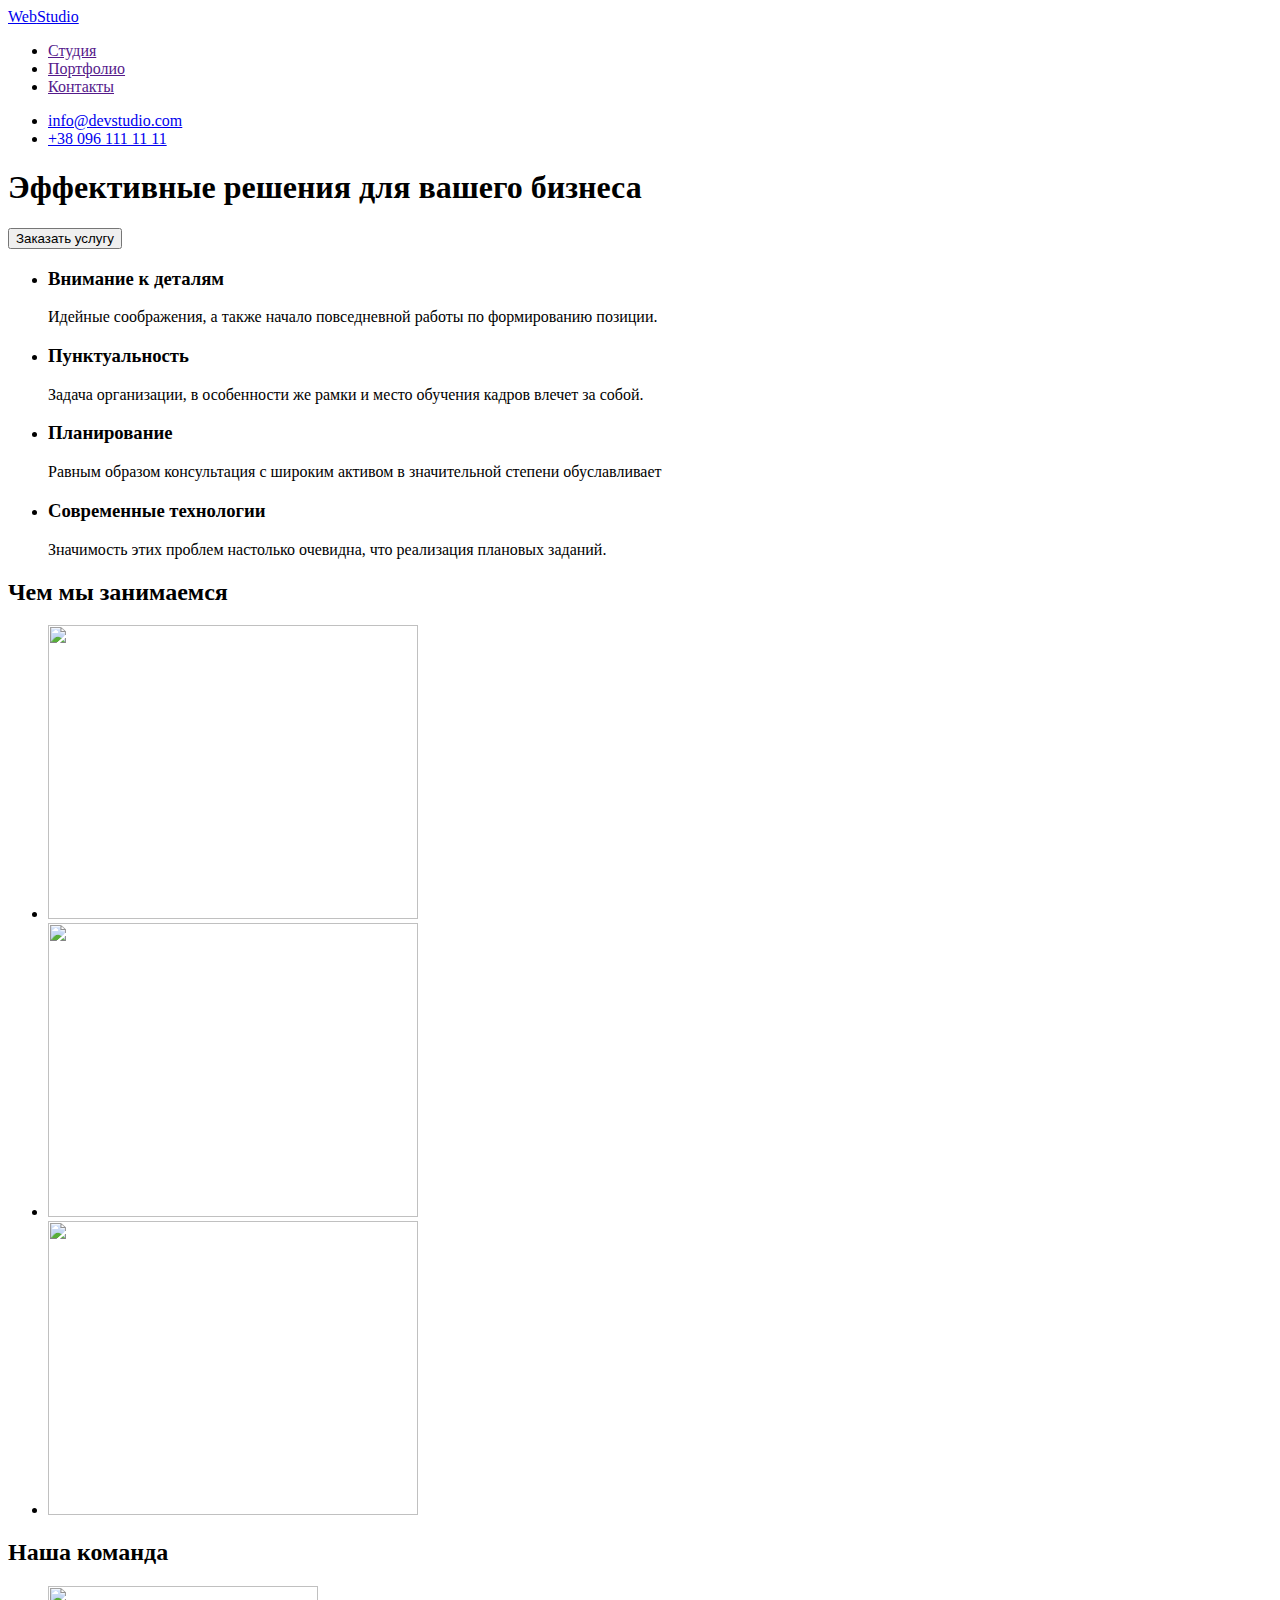
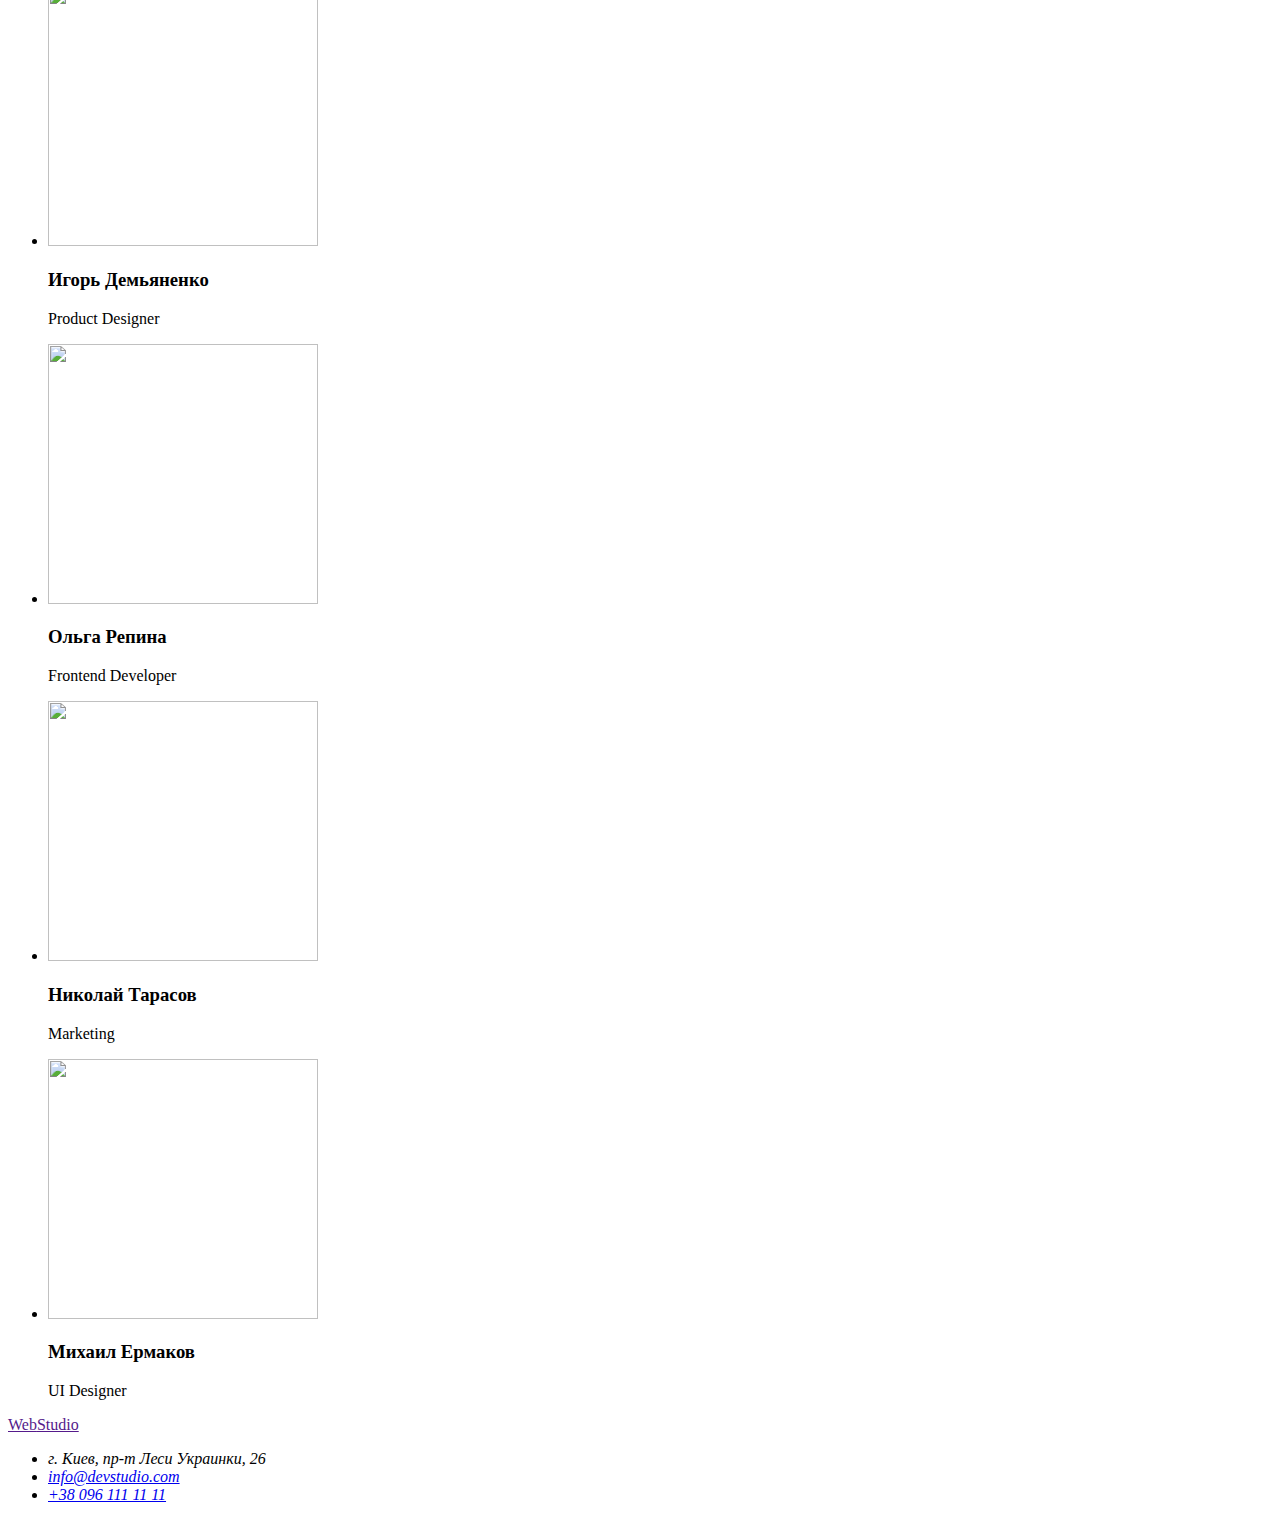
==== index.html @ 8035dbe0 "Create index.html" ====
<!DOCTYPE html>
<html lang="en">

<head>
    <meta charset="UTF-8" />
    <meta http-equiv="X-UA-Compatible" content="IE=edge" />
    <meta name="viewport" content="width=device-width, initial-scale=1.0" />
    <title>WebStudio</title>
    <link rel="preconnect" href="https://fonts.googleapis.com">
    <link rel="preconnect" href="https://fonts.gstatic.com" crossorigin>
    <link
        href="https://fonts.googleapis.com/css2?family=Raleway:wght@700&family=Roboto:wght@400;500;700;900&display=swap"
        rel="stylesheet">
    <link rel="stylesheet" href="./css/style.css">
</head>

<body>
    <header class="header">
        <a href="./index.html" class="header-logo"> <span class="web">Web</span>Studio
        </a>
        <nav class="header-nav">
            <ul class="header-list-nav">
                <li class="header-item"><a href="" class="header-link current">Студия</a></li>
                <li class="header-item"><a href="" class="header-link">Портфолио</a></li>
                <li class="header-item"><a href="" class="header-link">Контакты</a></li>
            </ul>
        </nav>
        <ul class="header-contact-list">
            <li class="header-contact-item">
                <a href="mail:info@devstudio.com" class="header-mail">info@devstudio.com</a>
            </li>
            <li class="header-contact-item">
                <a href="tel:+380961111111" class="header-tel">+38 096 111 11 11</a>
            </li>
        </ul>
    </header>
    <main>
        <section class="solutions">
            <h1 class="solutions-header">Эффективные решения для вашего бизнеса</h1>
            <button type="button" class="solutions-button">Заказать услугу</button>
        </section>
        <!--Main-->
        <!--Peculiarities-->
        <section class="peculiarities">
            <h2 hidden>Особенности </h2>

            <ul class="peculiarities-list">
                <li class="peculiarities-list-item">
                    <h3 class="peculiarities-item-header">Внимание к деталям</h3>
                    <p class="peculiarities-item-par">
                        Идейные соображения, а также начало повседневной работы по
                        формированию позиции.
                    </p>
                </li>
                <li class="peculiarities-list-item">
                    <h3 class="peculiarities-item-header">Пунктуальность</h3>
                    <p class="peculiarities-item-par">
                        Задача организации, в особенности же рамки и место обучения кадров
                        влечет за собой.
                    </p>
                </li>
                <li class="peculiarities-list-item">
                    <h3 class="peculiarities-item-header">Планирование</h3>
                    <p class="peculiarities-item-par">
                        Равным образом консультация с широким активом в значительной степени
                        обуславливает
                    </p>
                </li>
                <li class="peculiarities-list-item">
                    <h3 class="peculiarities-item-header">Современные технологии</h3>
                    <p class="peculiarities-item-par">
                        Значимость этих проблем настолько очевидна, что реализация плановых
                        заданий.
                    </p>
                </li>
            </ul>

        </section>
        <!--Employment-->
        <section class="employment">

            <h2 class="employment-header">Чем мы занимаемся</h2>
            <ul class="employment-list">
                <li class="employment-item">
                    <img src="./img/box 1.jpg" alt="" width="370" height="294" />
                </li>
                <li class="employment-item">
                    <img src="./img/box 2.jpg" alt="" width="370" height="294" />
                </li>
                <li class="employment-item">
                    <img src="./img/box 3.jpg" alt="" width="370" height="294" />
                </li>
            </ul>

        </section>
        <!--Team-->
        <section class="team">
            <h2 class="team-header">Наша команда</h2>
            <ul class="team-list">
                <li class="team-member">
                    <div class="card">
                        <img src="./img/img.jpg" alt="" width="270" height="260">
                        <div class="container">
                            <h3 class="team-member-name">Игорь Демьяненко</h3>
                            <p class="team-member-job">Product Designer</p>
                        </div>
                    </div>
                </li>
                <li class="team-member">
                    <div class="card">
                        <img src="./img/img (1).jpg" alt="" width="270" height="260">
                        </img>
                        <div class="container">
                            <h3 class="team-member-name">Ольга Репина
                            </h3>
                            <p class="team-member-job">Frontend Developer</p>
                        </div>
                    </div>
                </li>
                <li class="team-member">
                    <div class="card">
                        <img src="./img/img (2).jpg" alt="" width="270" height="260">
                        </img>
                        <div class="container">
                            <h3 class="team-member-name">Николай Тарасов
                            </h3>
                            <p class="team-member-job">Marketing</p>
                        </div>
                    </div>
                </li>
                <li class="team-member">
                    <div class="card">
                        <img src="./img/img (3).jpg" alt="" width="270" height="260">
                        </img>
                        <div class="container">
                            <h3 class="team-member-name">Михаил Ермаков
                            </h3>
                            <p class="team-member-job">UI Designer</p>
                        </div>
                    </div>
                </li>
            </ul>
        </section>
    </main>
    <footer class="footer">
        <a href="" class="footer-logo"><span class="web">Web</span>Studio
        </a>
        <address class="address">
            <ul class="footer-list">
                <li class="footer-list-item">
                    г. Киев, пр-т Леси Украинки, 26
                </li>
                <li class="footer-list-item">
                    <a href="mail:info@devstudio.com" class="footer-mail">info@devstudio.com</a>
                </li>
                <li class="footer-list-item">
                    <a href="tel:+380961111111" class="footer-tel">+38 096 111 11 11</a>
                </li>
            </ul>
        </address>
    </footer>
</body>

</html>
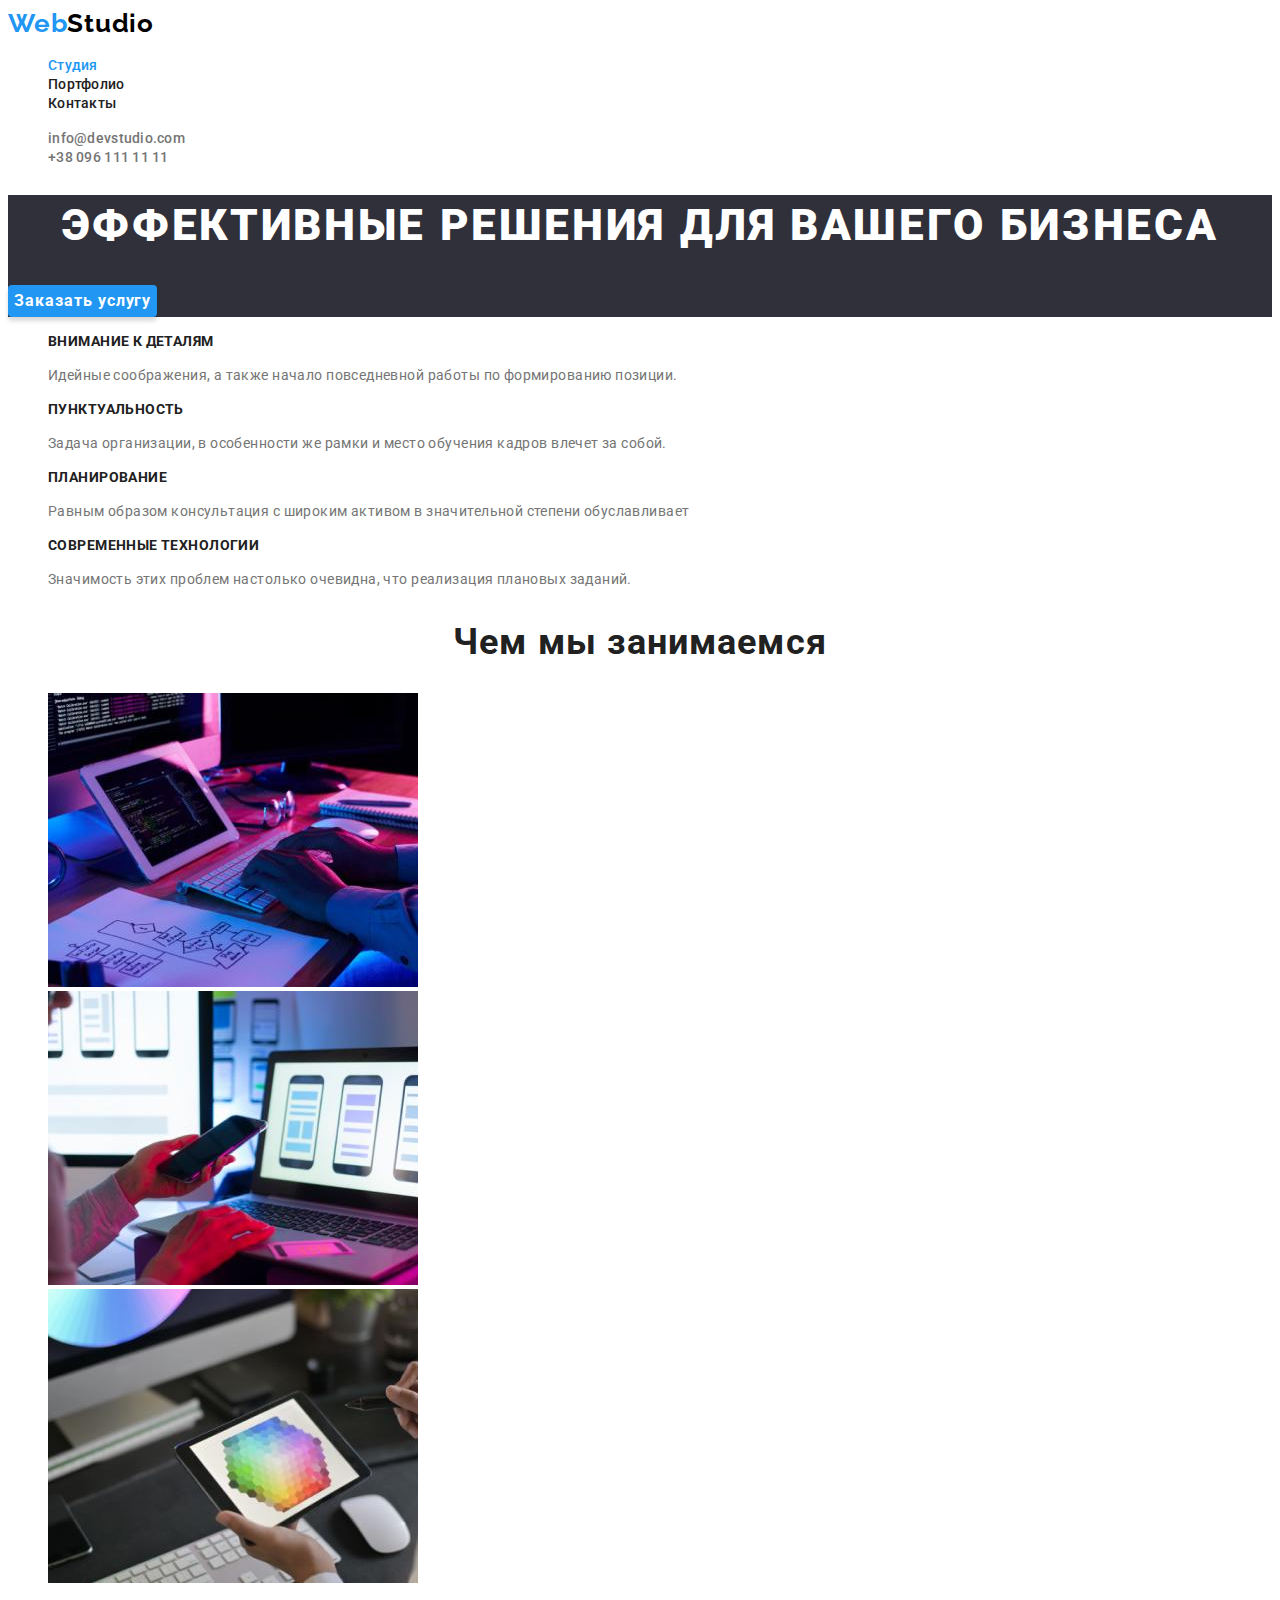
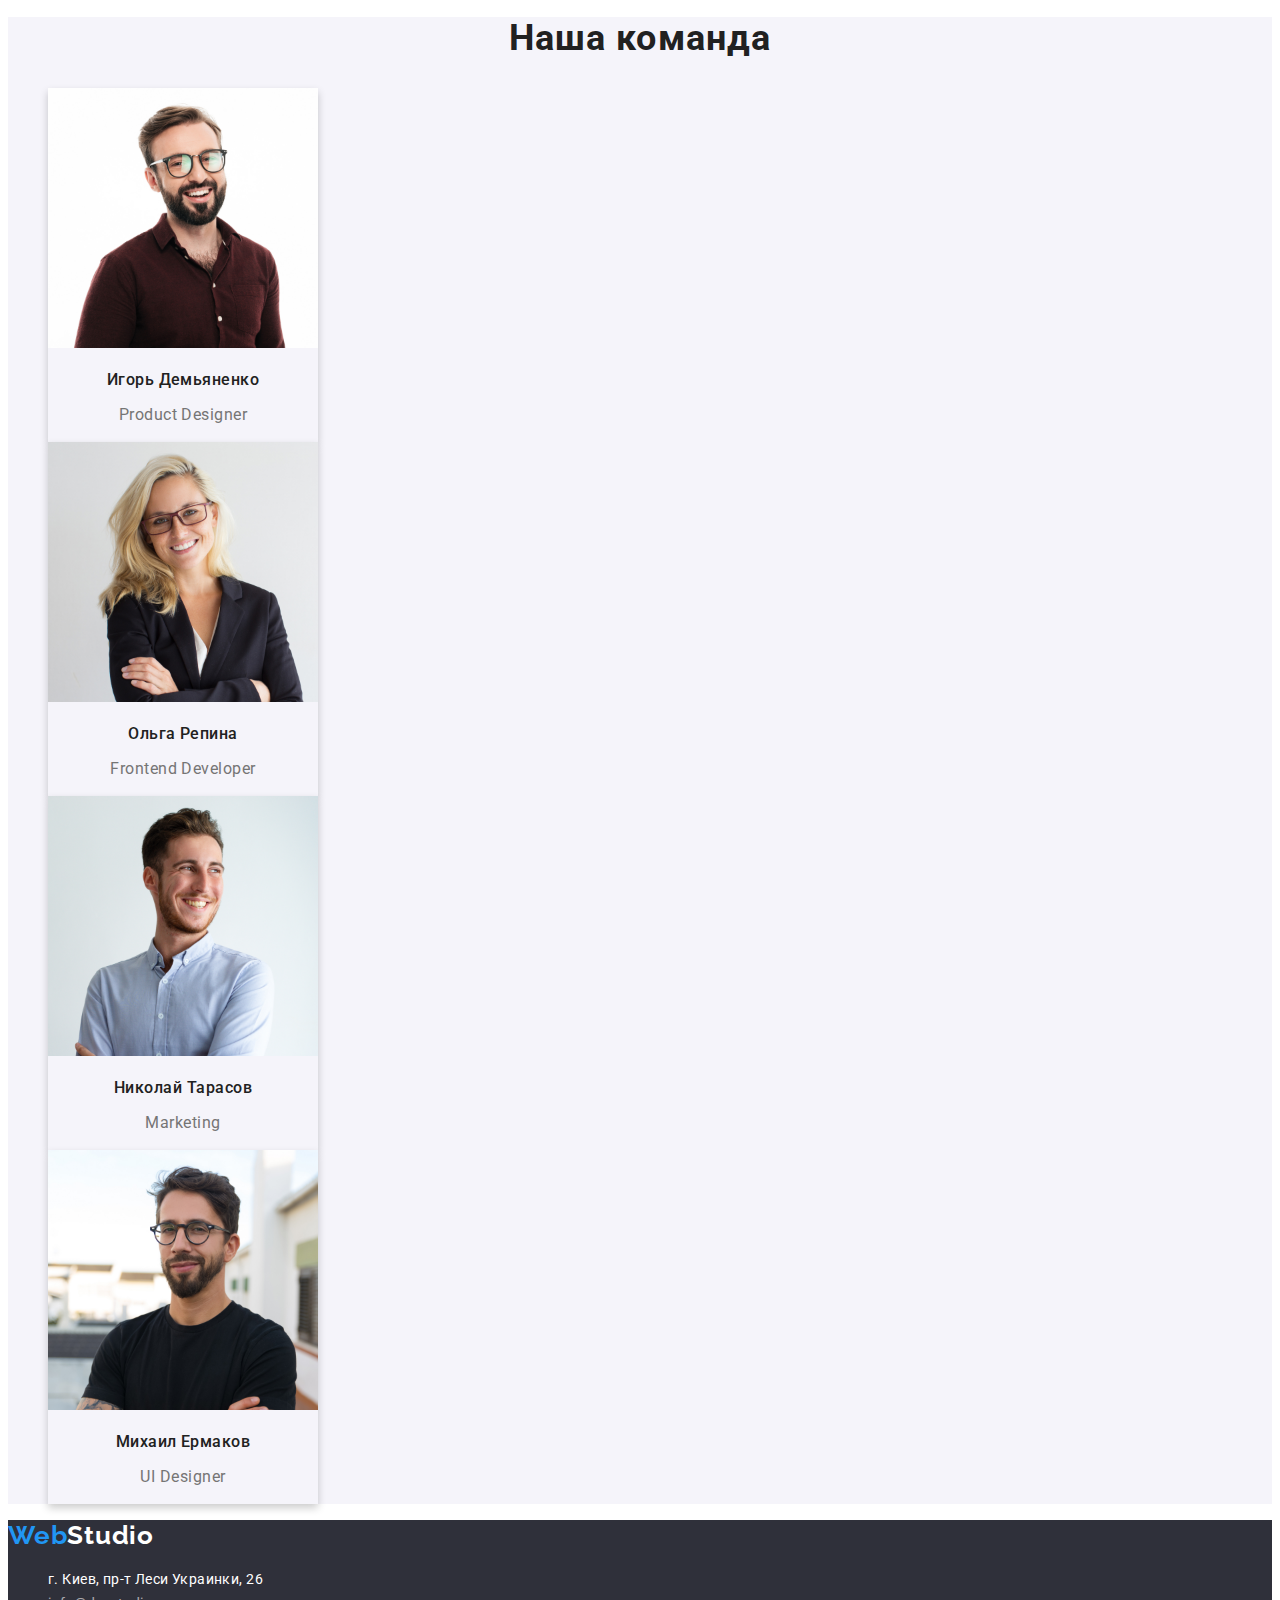
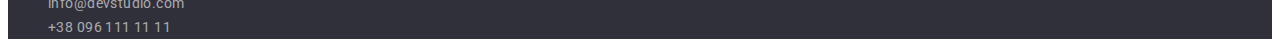
==== commit dce06691: "Update index.html" ====
--- a/index.html
+++ b/index.html
@@ -21,7 +21,7 @@
         <nav class="header-nav">
             <ul class="header-list-nav">
                 <li class="header-item"><a href="" class="header-link current">Студия</a></li>
-                <li class="header-item"><a href="" class="header-link">Портфолио</a></li>
+                <li class="header-item"><a href="./portfolio.html" class="header-link">Портфолио</a></li>
                 <li class="header-item"><a href="" class="header-link">Контакты</a></li>
             </ul>
         </nav>
@@ -99,7 +99,7 @@
             <ul class="team-list">
                 <li class="team-member">
                     <div class="card">
-                        <img src="./img/img.jpg" alt="" width="270" height="260">
+                        <img src="./img/team.jpg" alt="" width="270" height="260">
                         <div class="container">
                             <h3 class="team-member-name">Игорь Демьяненко</h3>
                             <p class="team-member-job">Product Designer</p>
@@ -108,7 +108,7 @@
                 </li>
                 <li class="team-member">
                     <div class="card">
-                        <img src="./img/img (1).jpg" alt="" width="270" height="260">
+                        <img src="./img/team (1).jpg" alt="" width="270" height="260">
                         </img>
                         <div class="container">
                             <h3 class="team-member-name">Ольга Репина
@@ -119,7 +119,7 @@
                 </li>
                 <li class="team-member">
                     <div class="card">
-                        <img src="./img/img (2).jpg" alt="" width="270" height="260">
+                        <img src="./img/team (2).jpg" alt="" width="270" height="260">
                         </img>
                         <div class="container">
                             <h3 class="team-member-name">Николай Тарасов
@@ -130,7 +130,7 @@
                 </li>
                 <li class="team-member">
                     <div class="card">
-                        <img src="./img/img (3).jpg" alt="" width="270" height="260">
+                        <img src="./img/team (3).jpg" alt="" width="270" height="260">
                         </img>
                         <div class="container">
                             <h3 class="team-member-name">Михаил Ермаков
--- a/css/style.css
+++ b/css/style.css
@@ -0,0 +1,331 @@
+body {
+  font-family: "Raleway", sans-serif;
+  font-family: "Roboto", sans-serif;
+}
+/* header */
+.header {
+  background: #ffffff;
+}
+
+.header-logo {
+  font-family: "Raleway";
+  font-style: normal;
+  font-weight: 700;
+  font-size: 26px;
+  line-height: 31px;
+  letter-spacing: 0.03em;
+  color: #000000;
+  text-decoration: none;
+}
+
+.web {
+  font-family: "Raleway";
+  font-style: normal;
+  font-weight: 700;
+  font-size: 26px;
+  line-height: 31px;
+  letter-spacing: 0.03em;
+  color: #2196f3;
+  text-decoration: none;
+}
+
+.header-list-nav {
+  text-decoration: none;
+  list-style: none;
+}
+
+.header-link {
+  font-family: "Roboto";
+  font-style: normal;
+  font-weight: 500;
+  font-size: 14px;
+  line-height: 16px;
+  letter-spacing: 0.02em;
+  text-decoration: none;
+  color: #212121;
+}
+
+.header-link:hover {
+  color: #2196f3;
+}
+.current {
+  color: #2196f3;
+}
+
+.header-contact-list,
+.header-contact-item {
+  text-decoration: none;
+  list-style: none;
+}
+
+.header-mail,
+.header-tel {
+  font-family: "Roboto";
+  font-style: normal;
+  font-weight: 500;
+  font-size: 14px;
+  line-height: 16px;
+  letter-spacing: 0.02em;
+  color: #757575;
+  text-decoration: none;
+}
+
+.header-mail:hover,
+.header-tel:hover,
+.header-mail:focus,
+.header-tel:focus {
+  color: #2196f3;
+}
+/* solutions */
+
+.solutions {
+  background: #2f303a;
+}
+
+.solutions-header {
+  font-family: "Roboto";
+  font-style: normal;
+  font-weight: 900;
+  font-size: 44px;
+  line-height: 60px;
+  text-align: center;
+  letter-spacing: 0.06em;
+  text-transform: uppercase;
+  color: #ffffff;
+}
+
+.solutions-button {
+  background: #2196f3;
+  box-shadow: 0px 4px 4px rgba(0, 0, 0, 0.15);
+  border-radius: 4px;
+  font-family: "Roboto";
+  font-style: normal;
+  font-weight: 700;
+  font-size: 16px;
+  line-height: 30px;
+  display: flex;
+  align-items: center;
+  text-align: center;
+  letter-spacing: 0.06em;
+  color: #ffffff;
+  border-style: none;
+}
+
+.solutions-button:hover {
+  background: #188ce8;
+}
+
+/*-------main-------*/
+/* peculiarities */
+
+.peculiarities-list {
+  list-style-type: none;
+}
+
+.peculiarities-item-header {
+  font-family: "Roboto";
+  font-style: normal;
+  font-weight: 700;
+  font-size: 14px;
+  line-height: 16px;
+  letter-spacing: 0.03em;
+  text-transform: uppercase;
+  color: #212121;
+}
+
+.peculiarities-item-par {
+  font-family: "Roboto";
+  font-style: normal;
+  font-weight: 400;
+  font-size: 14px;
+  line-height: 24px;
+  letter-spacing: 0.03em;
+  color: #757575;
+}
+
+/* employment */
+
+.employment-header {
+  font-family: "Roboto";
+  font-style: normal;
+  font-weight: 700;
+  font-size: 36px;
+  line-height: 42px;
+  text-align: center;
+  letter-spacing: 0.03em;
+
+  color: #212121;
+}
+
+.employment-list {
+  list-style: none;
+}
+
+/* team */
+
+.team {
+  background: #f5f4fa;
+}
+
+.team-header {
+  font-family: "Roboto";
+  font-style: normal;
+  font-weight: 700;
+  font-size: 36px;
+  line-height: 42px;
+  text-align: center;
+  letter-spacing: 0.03em;
+  color: #212121;
+}
+
+.team-list {
+  list-style: none;
+}
+
+.team-member-name {
+  font-family: "Roboto";
+  font-style: normal;
+  font-weight: 500;
+  font-size: 16px;
+  line-height: 19px;
+  text-align: center;
+  letter-spacing: 0.03em;
+  color: #212121;
+}
+
+.team-member-job {
+  font-family: "Roboto";
+  font-style: normal;
+  font-weight: 400;
+  font-size: 16px;
+  line-height: 19px;
+  text-align: center;
+  letter-spacing: 0.03em;
+  color: #757575;
+}
+
+.card {
+  box-shadow: 0 4px 8px 0 rgba(0, 0, 0, 0.2);
+  transition: 0.3s;
+  width: 270px;
+}
+
+.card:hover {
+  box-shadow: 0 8px 16px 0 rgba(0, 0, 0, 0.2);
+}
+
+.container {
+  padding: 2px 16px;
+}
+
+/* footer */
+
+.footer {
+  background: #2f303a;
+}
+
+.footer-logo {
+  font-family: "Raleway";
+  font-style: normal;
+  font-weight: 700;
+  font-size: 26px;
+  line-height: 31px;
+  letter-spacing: 0.03em;
+  color: #ffffff;
+  text-decoration: none;
+}
+
+.footer-list {
+  list-style: none;
+}
+
+.footer-list-item {
+  font-family: "Roboto";
+  font-style: normal;
+  font-weight: 400;
+  font-size: 14px;
+  line-height: 24px;
+  letter-spacing: 0.03em;
+  color: #ffffff;
+}
+
+.footer-mail,
+.footer-tel {
+  font-family: "Roboto";
+  font-style: normal;
+  font-weight: 400;
+  font-size: 14px;
+  line-height: 24px;
+  letter-spacing: 0.03em;
+  color: rgba(255, 255, 255, 0.6);
+  text-decoration: none;
+}
+
+/* PORTFOLIO */
+
+.all-pages {
+  background: #e5e5e5;
+}
+
+.all-pages-list {
+  list-style: none;
+}
+
+.pages-btn {
+  background: #f5f4fa;
+  border-radius: 4px;
+  border: none;
+}
+
+.current {
+  color: #2196f3;
+}
+.pages-btn:hover {
+  background: #2196f3;
+  box-shadow: 0px 3px 1px rgba(0, 0, 0, 0.1), 0px 1px 2px rgba(0, 0, 0, 0.08),
+    0px 2px 2px rgba(0, 0, 0, 0.12);
+  border-radius: 4px;
+}
+
+/* cards */
+
+.all,
+.all-item {
+  list-style: none;
+}
+
+.card-all {
+  background: #ffffff;
+  border: 1px solid #eeeeee;
+  box-shadow: 0 4px 8px 0 rgba(0, 0, 0, 0.2);
+  transition: 0.3s;
+  width: 370px;
+}
+
+.card-all:hover {
+  box-shadow: 0 8px 16px 0 rgba(0, 0, 0, 0.2);
+}
+
+.container-card {
+  padding: 2px 16px;
+}
+
+.container-header {
+  font-family: "Roboto";
+  font-style: normal;
+  font-weight: 700;
+  font-size: 18px;
+  line-height: 36px;
+  letter-spacing: 0.06em;
+  color: #212121;
+}
+
+.container-text {
+  font-family: "Roboto";
+  font-style: normal;
+  font-weight: 400;
+  font-size: 16px;
+  line-height: 30px;
+  letter-spacing: 0.03em;
+  color: #757575;
+}
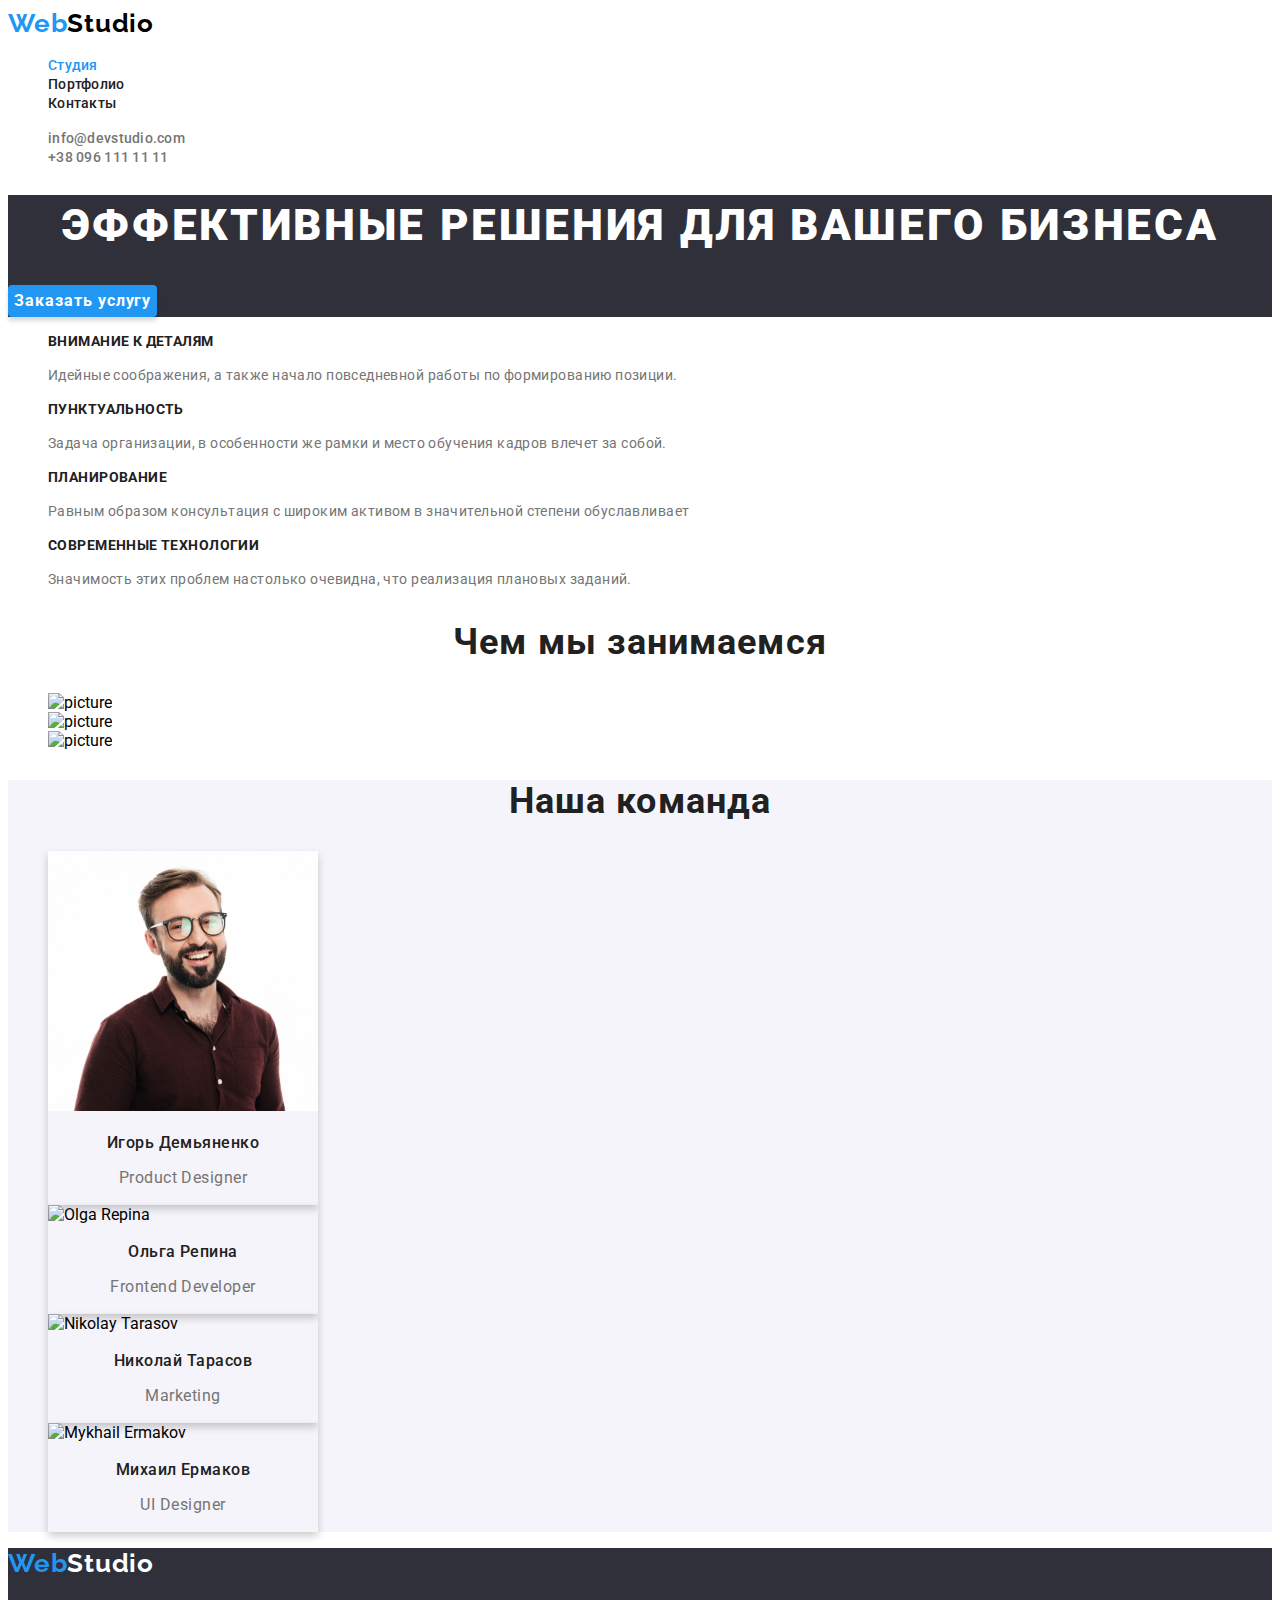
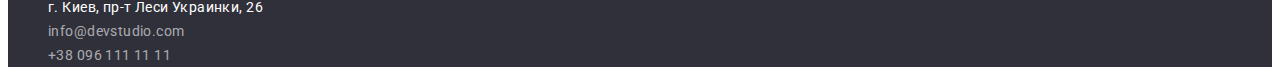
==== commit 95c38e7c: "Update index.html" ====
--- a/index.html
+++ b/index.html
@@ -82,13 +82,13 @@
             <h2 class="employment-header">Чем мы занимаемся</h2>
             <ul class="employment-list">
                 <li class="employment-item">
-                    <img src="./img/box 1.jpg" alt="" width="370" height="294" />
+                    <img src="./img/box1.jpg" alt="picture" width="370" height="294" />
                 </li>
                 <li class="employment-item">
-                    <img src="./img/box 2.jpg" alt="" width="370" height="294" />
+                    <img src="./img/box2.jpg" alt="picture" width="370" height="294" />
                 </li>
                 <li class="employment-item">
-                    <img src="./img/box 3.jpg" alt="" width="370" height="294" />
+                    <img src="./img/box3.jpg" alt="picture" width="370" height="294" />
                 </li>
             </ul>
 
@@ -108,7 +108,7 @@
                 </li>
                 <li class="team-member">
                     <div class="card">
-                        <img src="./img/team (1).jpg" alt="" width="270" height="260">
+                        <img src="./img/team(1).jpg" alt="Olga Repina" width="270" height="260">
                         </img>
                         <div class="container">
                             <h3 class="team-member-name">Ольга Репина
@@ -119,7 +119,7 @@
                 </li>
                 <li class="team-member">
                     <div class="card">
-                        <img src="./img/team (2).jpg" alt="" width="270" height="260">
+                        <img src="./img/team(2).jpg" alt="Nikolay Tarasov" width="270" height="260">
                         </img>
                         <div class="container">
                             <h3 class="team-member-name">Николай Тарасов
@@ -130,7 +130,7 @@
                 </li>
                 <li class="team-member">
                     <div class="card">
-                        <img src="./img/team (3).jpg" alt="" width="270" height="260">
+                        <img src="./img/team(3).jpg" alt="Mykhail Ermakov" width="270" height="260">
                         </img>
                         <div class="container">
                             <h3 class="team-member-name">Михаил Ермаков
--- a/css/style.css
+++ b/css/style.css
@@ -264,7 +264,7 @@
 /* PORTFOLIO */
 
 .all-pages {
-  background: #e5e5e5;
+  background: white;
 }
 
 .all-pages-list {
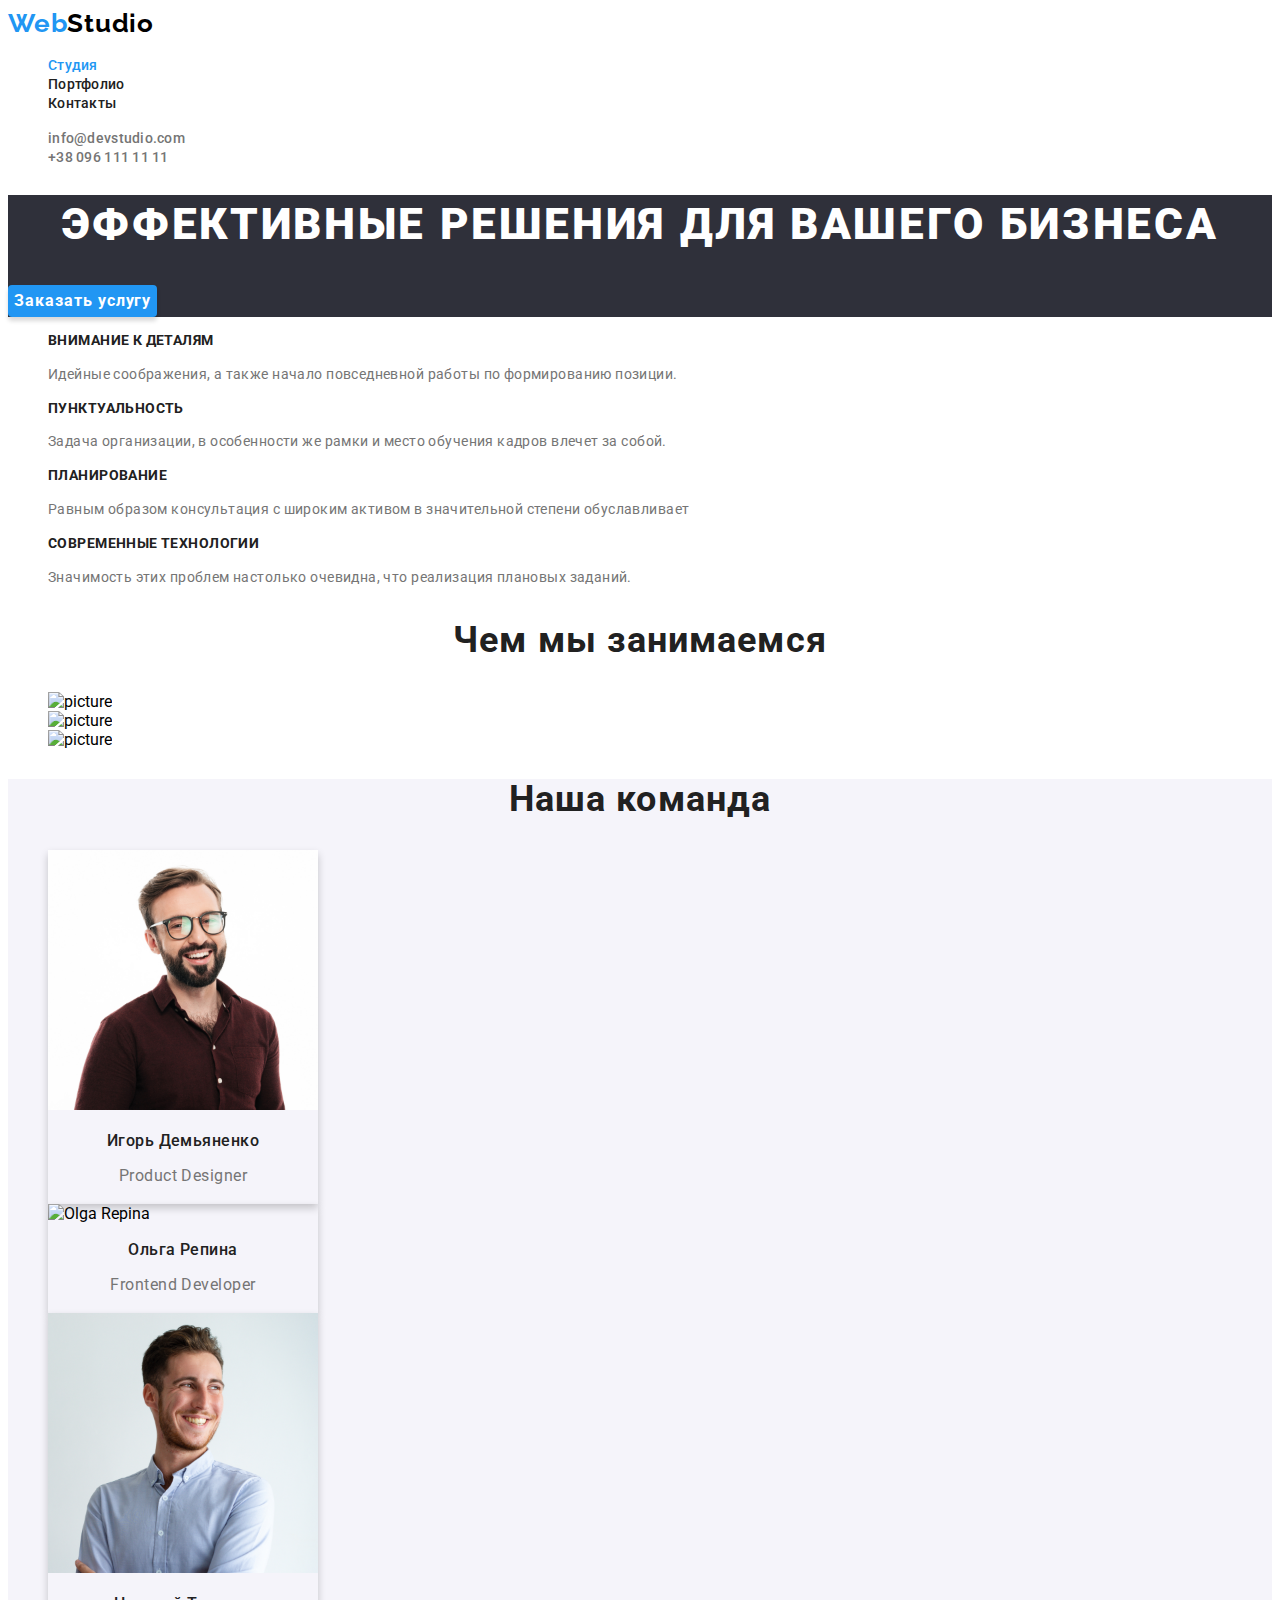
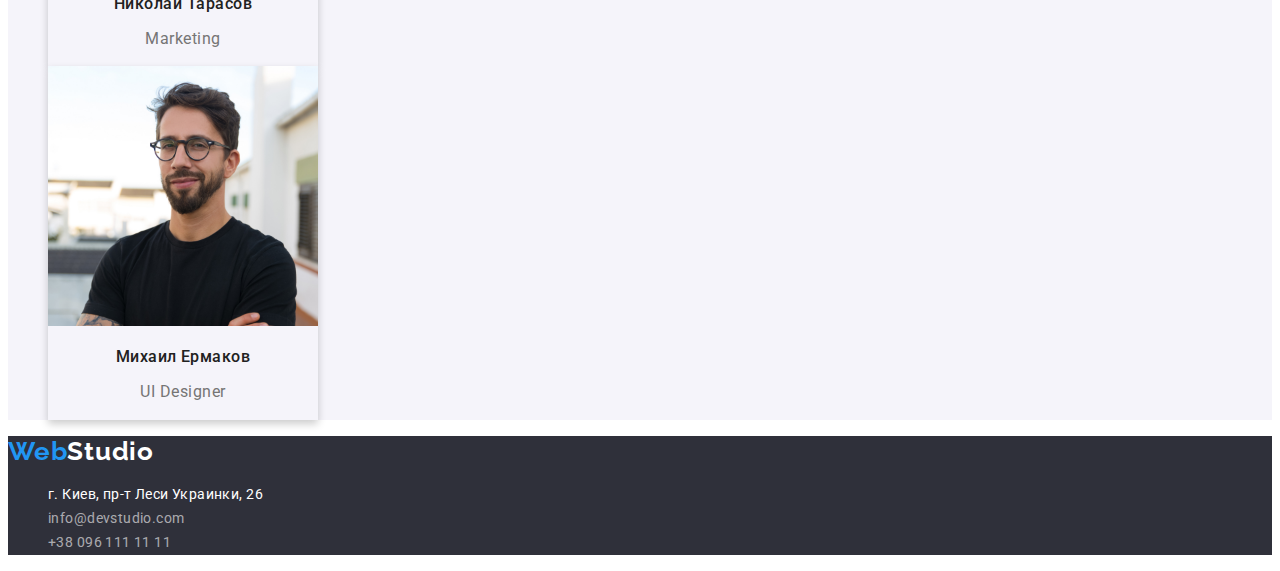
==== commit 3839c302: "Update index.html" ====
--- a/index.html
+++ b/index.html
@@ -143,7 +143,7 @@
         </section>
     </main>
     <footer class="footer">
-        <a href="" class="footer-logo"><span class="web">Web</span>Studio
+        <a href="./index.html" class="footer-logo"><span class="web">Web</span>Studio
         </a>
         <address class="address">
             <ul class="footer-list">
--- a/css/style.css
+++ b/css/style.css
@@ -1,5 +1,10 @@
+:root {
+  --accent-color: #2196f3;
+  --first-text-color: #212121;
+  --second-text-color: #757575;
+}
+
 body {
-  font-family: "Raleway", sans-serif;
   font-family: "Roboto", sans-serif;
 }
 /* header */
@@ -8,24 +13,24 @@
 }
 
 .header-logo {
-  font-family: "Raleway";
+  font-family: "Raleway", sans-serif;
   font-style: normal;
   font-weight: 700;
   font-size: 26px;
-  line-height: 31px;
+  line-height: 1.19;
   letter-spacing: 0.03em;
   color: #000000;
   text-decoration: none;
 }
 
 .web {
-  font-family: "Raleway";
+  font-family: "Raleway", sans-serif;
   font-style: normal;
   font-weight: 700;
   font-size: 26px;
-  line-height: 31px;
-  letter-spacing: 0.03em;
-  color: #2196f3;
+  line-height: 1.19;
+  letter-spacing: 0.03em;
+  color: var(--accent-color);
   text-decoration: none;
 }
 
@@ -35,21 +40,20 @@
 }
 
 .header-link {
-  font-family: "Roboto";
-  font-style: normal;
-  font-weight: 500;
-  font-size: 14px;
-  line-height: 16px;
+  font-style: normal;
+  font-weight: 500;
+  font-size: 14px;
+  line-height: 1.14;
   letter-spacing: 0.02em;
   text-decoration: none;
-  color: #212121;
+  color: var(--first-text-color);
 }
 
 .header-link:hover {
-  color: #2196f3;
+  color: var(--accent-color);
 }
 .current {
-  color: #2196f3;
+  color: var(--accent-color);
 }
 
 .header-contact-list,
@@ -60,13 +64,12 @@
 
 .header-mail,
 .header-tel {
-  font-family: "Roboto";
-  font-style: normal;
-  font-weight: 500;
-  font-size: 14px;
-  line-height: 16px;
+  font-style: normal;
+  font-weight: 500;
+  font-size: 14px;
+  line-height: 1.14;
   letter-spacing: 0.02em;
-  color: #757575;
+  color: var(--second-text-color);
   text-decoration: none;
 }
 
@@ -74,7 +77,7 @@
 .header-tel:hover,
 .header-mail:focus,
 .header-tel:focus {
-  color: #2196f3;
+  color: var(--accent-color);
 }
 /* solutions */
 
@@ -83,11 +86,10 @@
 }
 
 .solutions-header {
-  font-family: "Roboto";
   font-style: normal;
   font-weight: 900;
   font-size: 44px;
-  line-height: 60px;
+  line-height: 1.36;
   text-align: center;
   letter-spacing: 0.06em;
   text-transform: uppercase;
@@ -95,14 +97,14 @@
 }
 
 .solutions-button {
-  background: #2196f3;
+  background: var(--accent-color);
   box-shadow: 0px 4px 4px rgba(0, 0, 0, 0.15);
   border-radius: 4px;
-  font-family: "Roboto";
-  font-style: normal;
-  font-weight: 700;
-  font-size: 16px;
-  line-height: 30px;
+  font-family: inherit;
+  font-style: normal;
+  font-weight: 700;
+  font-size: 16px;
+  line-height: 1.87;
   display: flex;
   align-items: center;
   text-align: center;
@@ -123,38 +125,35 @@
 }
 
 .peculiarities-item-header {
-  font-family: "Roboto";
-  font-style: normal;
-  font-weight: 700;
-  font-size: 14px;
-  line-height: 16px;
+  font-style: normal;
+  font-weight: 700;
+  font-size: 14px;
+  line-height: 1.14;
   letter-spacing: 0.03em;
   text-transform: uppercase;
-  color: #212121;
+  color: var(--first-text-color);
 }
 
 .peculiarities-item-par {
-  font-family: "Roboto";
-  font-style: normal;
-  font-weight: 400;
-  font-size: 14px;
-  line-height: 24px;
-  letter-spacing: 0.03em;
-  color: #757575;
+  font-style: normal;
+  font-weight: 400;
+  font-size: 14px;
+  line-height: 1.71;
+  letter-spacing: 0.03em;
+  color: var(--second-text-color);
 }
 
 /* employment */
 
 .employment-header {
-  font-family: "Roboto";
   font-style: normal;
   font-weight: 700;
   font-size: 36px;
-  line-height: 42px;
-  text-align: center;
-  letter-spacing: 0.03em;
-
-  color: #212121;
+  line-height: 1.16;
+  text-align: center;
+  letter-spacing: 0.03em;
+
+  color: var(--first-text-color);
 }
 
 .employment-list {
@@ -168,14 +167,13 @@
 }
 
 .team-header {
-  font-family: "Roboto";
   font-style: normal;
   font-weight: 700;
   font-size: 36px;
-  line-height: 42px;
-  text-align: center;
-  letter-spacing: 0.03em;
-  color: #212121;
+  line-height: 1.16;
+  text-align: center;
+  letter-spacing: 0.03em;
+  color: var(--first-text-color);
 }
 
 .team-list {
@@ -183,25 +181,23 @@
 }
 
 .team-member-name {
-  font-family: "Roboto";
-  font-style: normal;
-  font-weight: 500;
-  font-size: 16px;
-  line-height: 19px;
-  text-align: center;
-  letter-spacing: 0.03em;
-  color: #212121;
+  font-style: normal;
+  font-weight: 500;
+  font-size: 16px;
+  line-height: 1.18;
+  text-align: center;
+  letter-spacing: 0.03em;
+  color: var(--first-text-color);
 }
 
 .team-member-job {
-  font-family: "Roboto";
-  font-style: normal;
-  font-weight: 400;
-  font-size: 16px;
-  line-height: 19px;
-  text-align: center;
-  letter-spacing: 0.03em;
-  color: #757575;
+  font-style: normal;
+  font-weight: 400;
+  font-size: 16px;
+  line-height: 1.18;
+  text-align: center;
+  letter-spacing: 0.03em;
+  color: var(--second-text-color);
 }
 
 .card {
@@ -225,11 +221,11 @@
 }
 
 .footer-logo {
-  font-family: "Raleway";
+  font-family: "Raleway", sans-serif;
   font-style: normal;
   font-weight: 700;
   font-size: 26px;
-  line-height: 31px;
+  line-height: 1.19;
   letter-spacing: 0.03em;
   color: #ffffff;
   text-decoration: none;
@@ -240,22 +236,20 @@
 }
 
 .footer-list-item {
-  font-family: "Roboto";
-  font-style: normal;
-  font-weight: 400;
-  font-size: 14px;
-  line-height: 24px;
+  font-style: normal;
+  font-weight: 400;
+  font-size: 14px;
+  line-height: 1.71;
   letter-spacing: 0.03em;
   color: #ffffff;
 }
 
 .footer-mail,
 .footer-tel {
-  font-family: "Roboto";
-  font-style: normal;
-  font-weight: 400;
-  font-size: 14px;
-  line-height: 24px;
+  font-style: normal;
+  font-weight: 400;
+  font-size: 14px;
+  line-height: 1.71;
   letter-spacing: 0.03em;
   color: rgba(255, 255, 255, 0.6);
   text-decoration: none;
@@ -274,14 +268,36 @@
 .pages-btn {
   background: #f5f4fa;
   border-radius: 4px;
+  font-family: inherit;
+  font-weight: 500;
+  font-size: 16px;
+  line-height: 1.62;
+  text-align: center;
+  letter-spacing: 0.03em;
   border: none;
-}
-
-.current {
-  color: #2196f3;
-}
+  color: var(--first-text-color);
+}
+
+.pages-btn:hover,
+.pages-btn:focus {
+  font-weight: 500;
+  font-size: 16px;
+  line-height: 1.62;
+  text-align: center;
+  letter-spacing: 0.03em;
+  color: #ffffff;
+  box-shadow: 0px 3px 1px rgba(0, 0, 0, 0.1), 0px 1px 2px rgba(0, 0, 0, 0.08),
+    0px 2px 2px rgba(0, 0, 0, 0.12);
+  border-radius: 4px;
+  background: var(--accent-color);
+}
+
+.pages-btn.current {
+  color: var(--accent-color);
+}
+
 .pages-btn:hover {
-  background: #2196f3;
+  background: var(--accent-color);
   box-shadow: 0px 3px 1px rgba(0, 0, 0, 0.1), 0px 1px 2px rgba(0, 0, 0, 0.08),
     0px 2px 2px rgba(0, 0, 0, 0.12);
   border-radius: 4px;
@@ -311,21 +327,19 @@
 }
 
 .container-header {
-  font-family: "Roboto";
   font-style: normal;
   font-weight: 700;
   font-size: 18px;
-  line-height: 36px;
+  line-height: 2;
   letter-spacing: 0.06em;
-  color: #212121;
+  color: var(--first-text-color);
 }
 
 .container-text {
-  font-family: "Roboto";
-  font-style: normal;
-  font-weight: 400;
-  font-size: 16px;
-  line-height: 30px;
-  letter-spacing: 0.03em;
-  color: #757575;
-}
+  font-style: normal;
+  font-weight: 400;
+  font-size: 16px;
+  line-height: 1.87;
+  letter-spacing: 0.03em;
+  color: var(--second-text-color);
+}
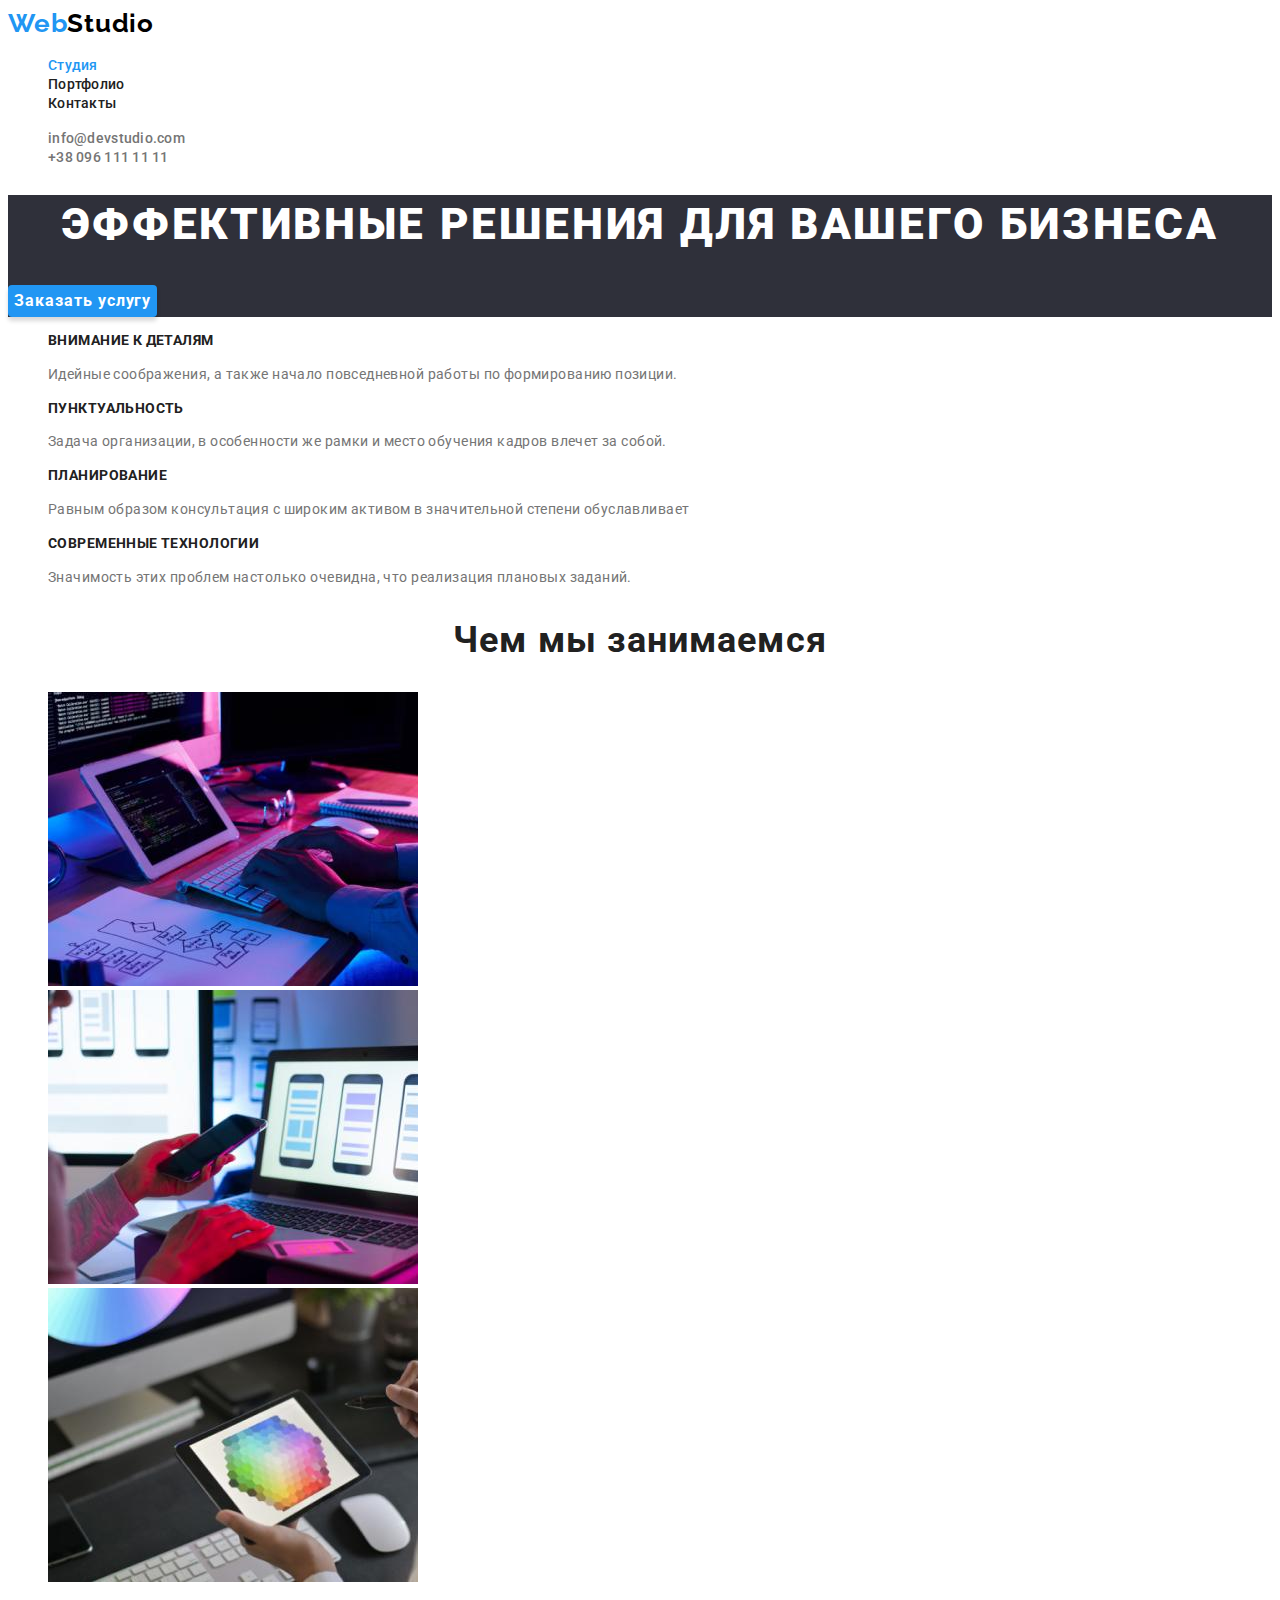
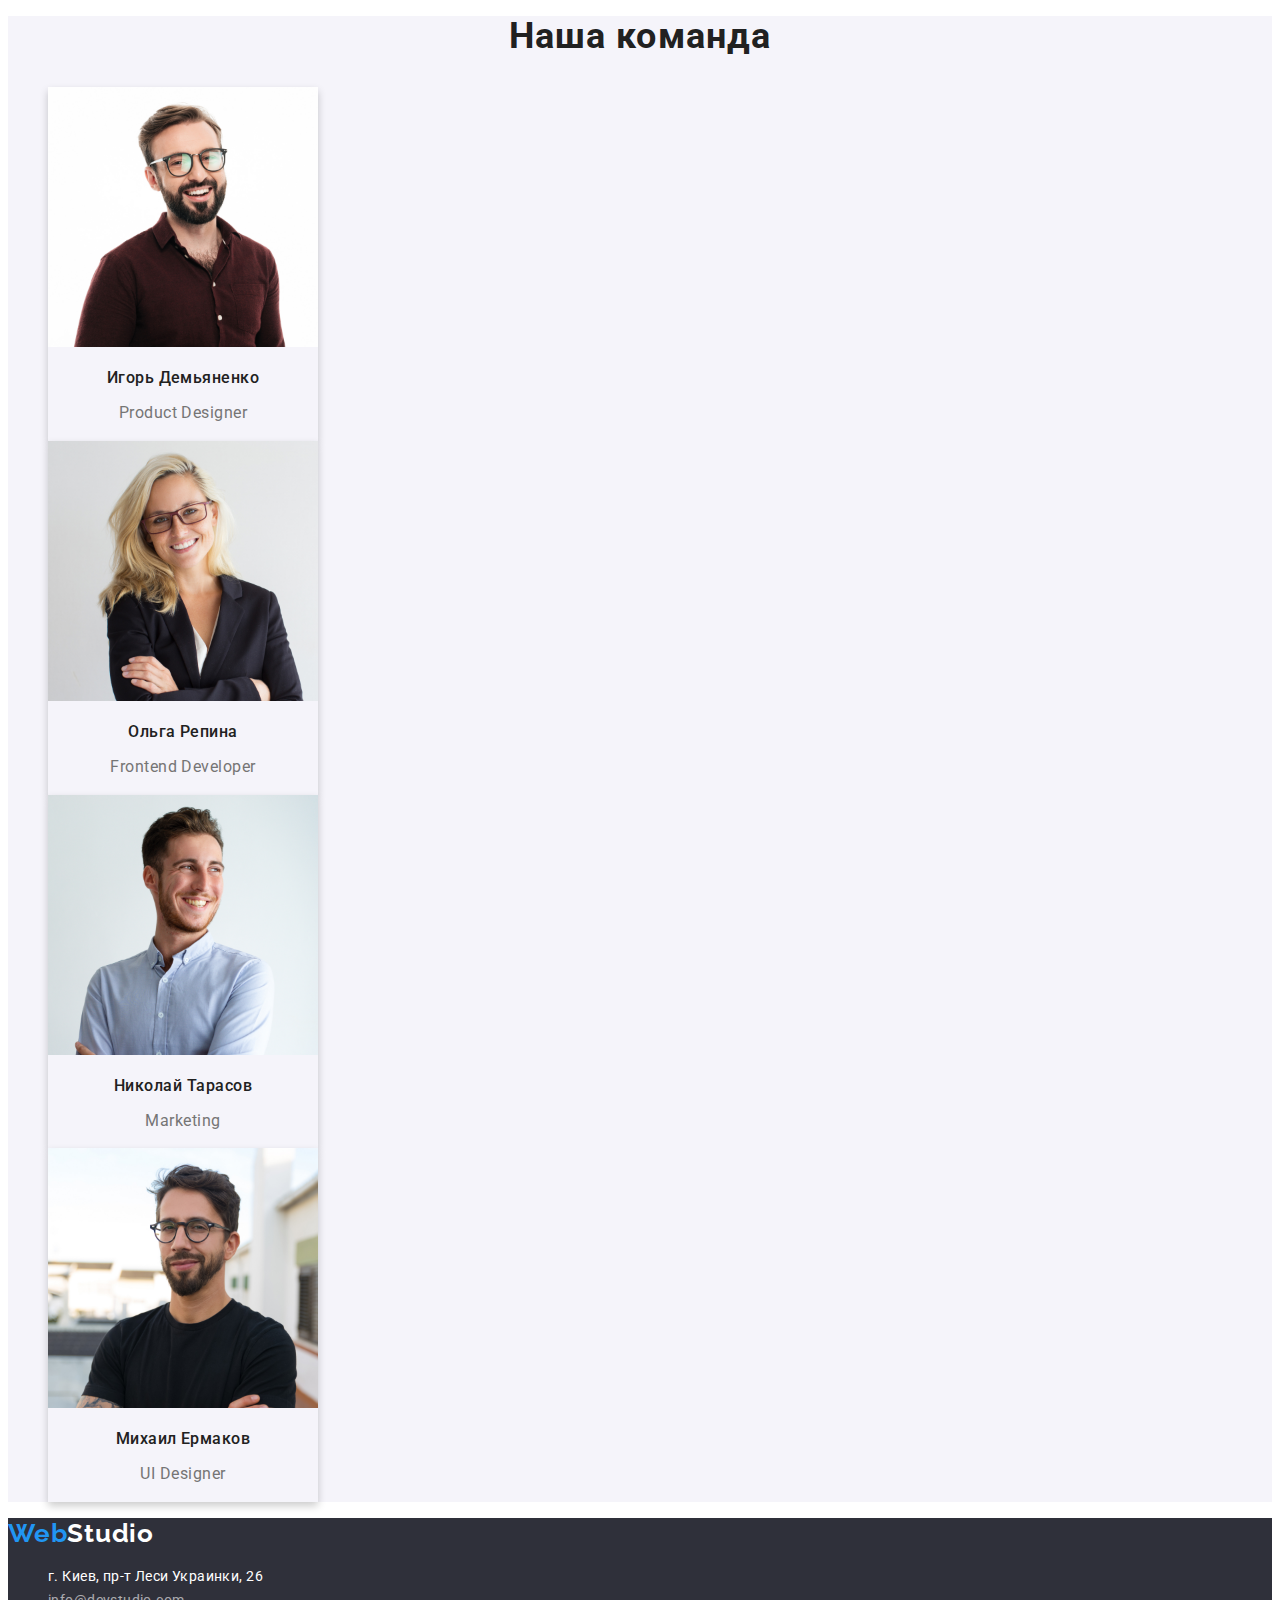
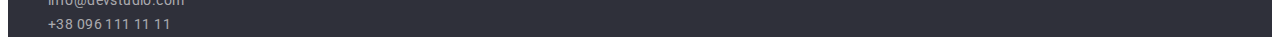
==== commit e453d220: "Update index.html" ====
--- a/index.html
+++ b/index.html
@@ -109,7 +109,6 @@
                 <li class="team-member">
                     <div class="card">
                         <img src="./img/team(1).jpg" alt="Olga Repina" width="270" height="260">
-                        </img>
                         <div class="container">
                             <h3 class="team-member-name">Ольга Репина
                             </h3>
@@ -120,7 +119,7 @@
                 <li class="team-member">
                     <div class="card">
                         <img src="./img/team(2).jpg" alt="Nikolay Tarasov" width="270" height="260">
-                        </img>
+
                         <div class="container">
                             <h3 class="team-member-name">Николай Тарасов
                             </h3>
@@ -131,7 +130,7 @@
                 <li class="team-member">
                     <div class="card">
                         <img src="./img/team(3).jpg" alt="Mykhail Ermakov" width="270" height="260">
-                        </img>
+
                         <div class="container">
                             <h3 class="team-member-name">Михаил Ермаков
                             </h3>
